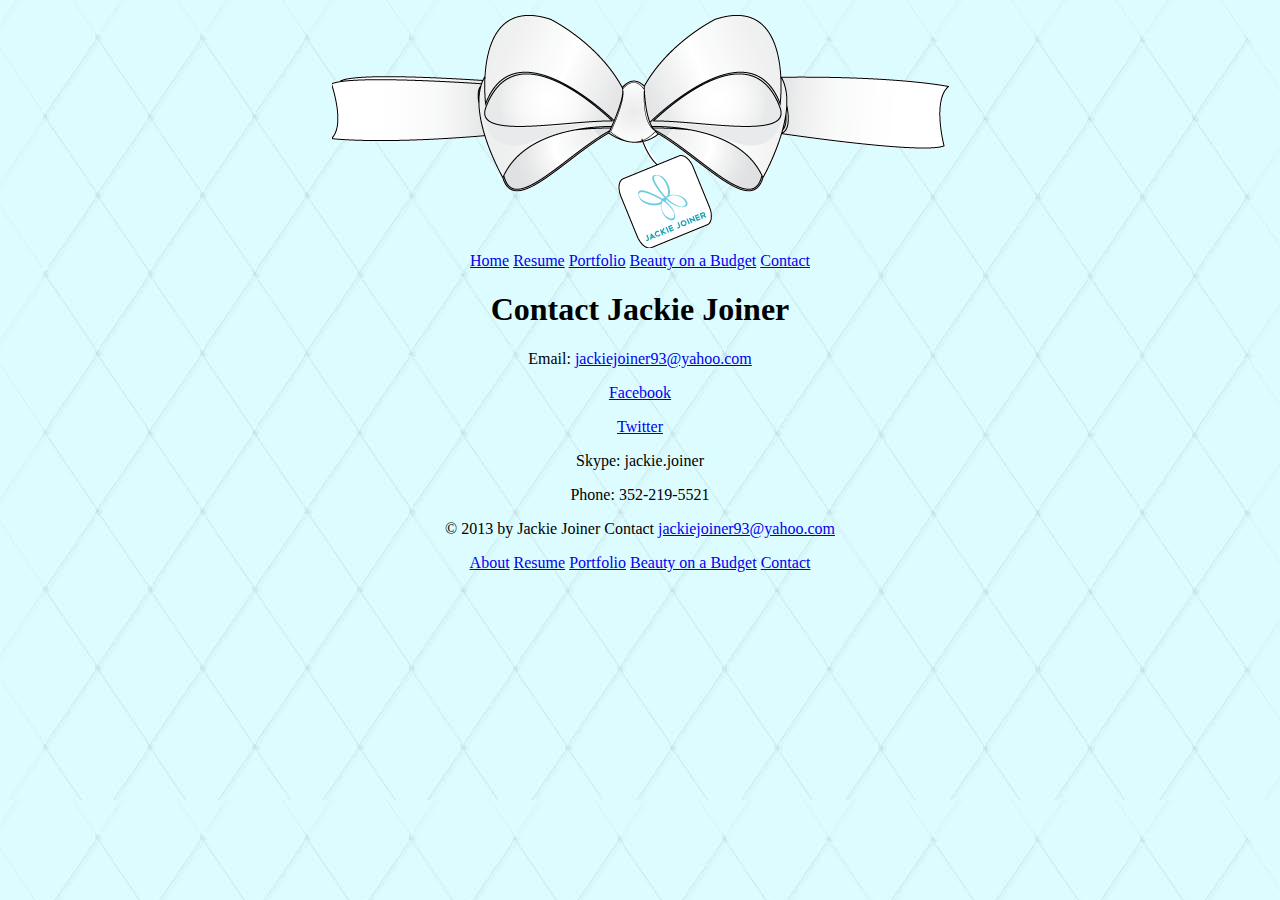
==== contact.html @ a3eda134 "website imported" ====
<!DOCTYPE html>
<html>
<link rel="stylesheet" href="css/base.css" />
    <meta charset="utf-8"/>
<title>Jackie Joiner</title>    
<body background="img/diamonds.jpg">
<center>
<header>
    <link href='http://fonts.googleapis.com/css?family=Cedarville+Cursive' rel='stylesheet' type='text/css'>
    <link href='http://fonts.googleapis.com/css?family=Shadows+Into+Light+Two' rel='stylesheet' type='text/css'>
    <img src="img/bow.gif">
    </header>
           <nav>
            <a href="index.html">Home</a>
            <a href="resume.html">Resume</a>
            <a href="portfolio.html">Portfolio</a>
            <a href=http://beautyonabudgetuf.wordpress.com>Beauty on a Budget</a>
            <a href="contact.html">Contact</a>
           </nav> 
    <article>
        <h1>Contact Jackie Joiner</h1>
        <center>
            <p>Email: <a href="mailto:jackiejoiner93@yahoo.com"> jackiejoiner93@yahoo.com</a></p>
            <p><a href=http://facebook.com/jackiejoiner93>Facebook</a></p>
            <p><a href=http://twitter.com/Jackie_Joiner>Twitter</a></p>
            <p>Skype: jackie.joiner</p>
            <p>Phone: 352-219-5521</p>
        </center>
        </article>
        
    <footer>
       &copy; 2013 by Jackie Joiner Contact <a href="mailto:jackiejoiner93@yahoo.com">jackiejoiner93@yahoo.com</a>
            <p>
             <a href="about.html">About</a>
            <a href="resume.html">Resume</a>
            <a href="portfolio.html">Portfolio</a>
            <a href=http://beautyonabudgetuf.wordpress.com>Beauty on a Budget</a>
            <a href="contact.html">Contact</a>    
            </p>
       </footer>
    </center>
     </body>
 </html>
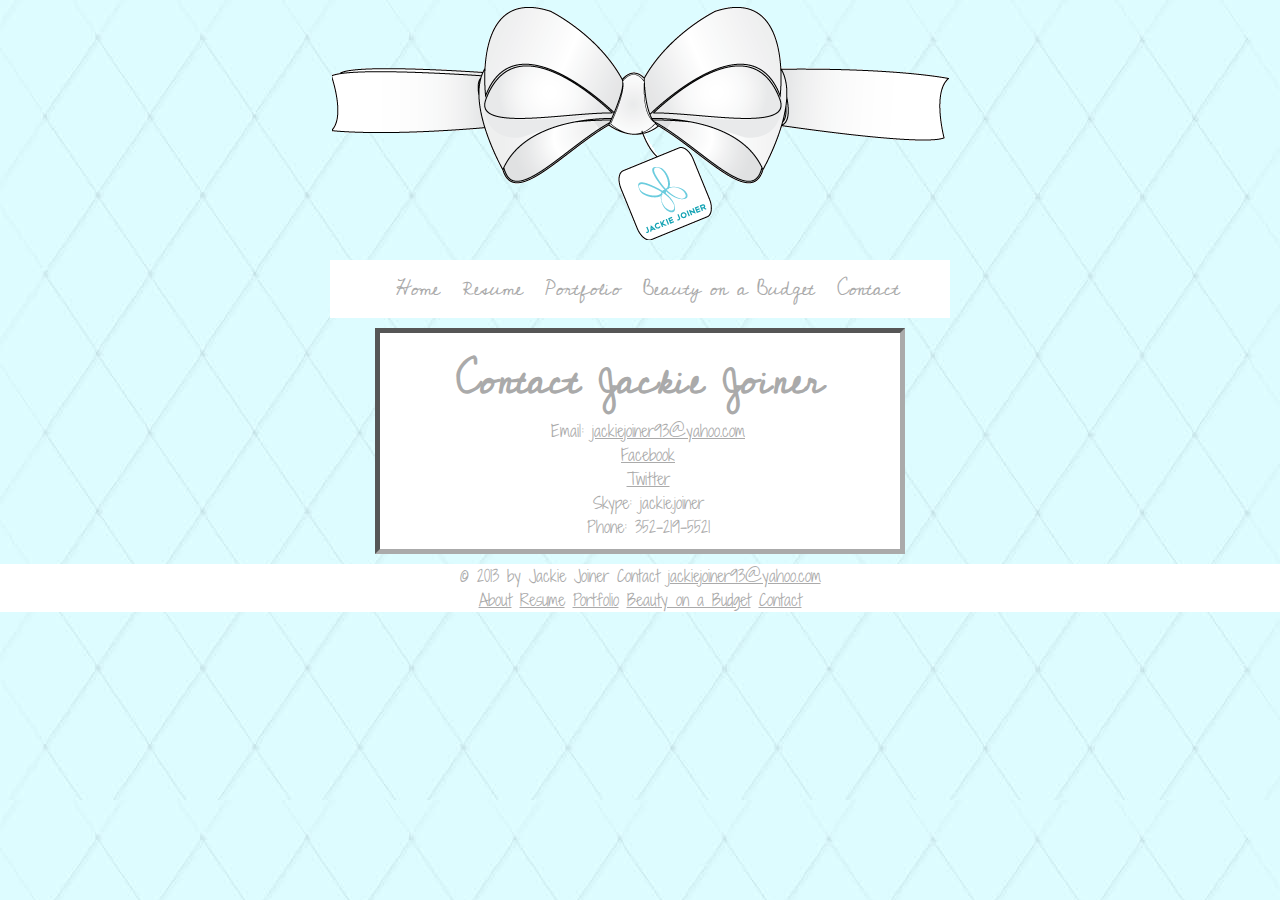
==== commit d7922a20: "fixed portfolio and validated html" ====
--- a/contact.html
+++ b/contact.html
@@ -2,13 +2,13 @@
 <html>
 <link rel="stylesheet" href="css/base.css" />
     <meta charset="utf-8"/>
-<title>Jackie Joiner</title>    
-<body background="img/diamonds.jpg">
+<title>Jackie Joiner</title>
+<body>    
 <center>
 <header>
     <link href='http://fonts.googleapis.com/css?family=Cedarville+Cursive' rel='stylesheet' type='text/css'>
     <link href='http://fonts.googleapis.com/css?family=Shadows+Into+Light+Two' rel='stylesheet' type='text/css'>
-    <img src="img/bow.gif">
+    <img src="img/bow.gif" alt="bow">
     </header>
            <nav>
             <a href="index.html">Home</a>
--- a/css/base.css
+++ b/css/base.css
@@ -0,0 +1,138 @@
+
+*{
+    margin: 0px;
+    padding: 0px;
+}
+
+body {
+    font-family: Cedarville Cursive, cursive;
+    background-image: url("diamonds.jpg");
+    align-content: center;
+}
+
+p {
+    font-size: 16px;
+    line-height: 24px;
+    font-family: Shadows Into Light Two, sans-serif;
+        
+}
+
+header img{
+    align-content:center;
+}
+
+nav {
+    margin-top: 10px;
+    align-content: center;
+    padding: 10px 10px 10px 10px;
+    background-color: #ffffff;
+    width: 600px;
+}
+
+nav a {
+    align-content: center;
+    color: #aaaaaa;
+    margin-left: 15px;
+    font-size: 20px;
+    text-decoration: none;
+}
+
+nav a hover {
+    align-content: center;
+    color: #D9FFFE;
+    font-weight: bold;
+    text-decoration: underline;
+    
+}
+
+article img{
+    margin-right: 10px;
+    width: 20%;
+    float: left;
+}
+
+article a{
+    color: #aaaaaa;
+}
+
+article {
+    align-content:center;
+    margin-top: 10px;
+    padding: 10px 10px 10px 10px;
+    font-family: serif;
+    background-color: #ffffff;
+    height: auto;
+    width: 500px;
+    border-style: inset;
+    border-color: #aaaaaa;
+    border-width: 5px;
+}
+
+article p {
+    color: #aaaaaa;
+    text-indent: 1em;
+    font-size: 16px;
+    line-height: 24px;
+}
+
+
+article h1 {
+    color: #aaaaaa; 
+    font-size: 40px;
+    font-family: Cedarville Cursive, cursive;
+}
+
+article h2 {
+    font-size: 22px;
+    text-decoration: underline;
+    margin-top: 10px;
+    margin-bottom: 10px;
+    font-family: Cedarville Cursive, cursive;
+    color: #aaaaaa;
+}
+
+ul {
+    color: #aaaaaa;
+    margin-top:10px;
+    line-height: 24px;
+    margin-bottom: 10px;
+    font-family: Shadows Into Light Two, sans-serif;
+}
+
+article div {
+   margin-left: 2px;
+    background color: #ffffff;
+    height: auto;
+    width: 500px;
+}
+
+article div.figure{
+  margin:3px;
+  border:1px solid #ffffff;
+  }
+
+article div.figure img
+{
+    width:50%;
+    float: none;
+}
+
+article div. p {
+  text-align: center;
+  float: left;
+  font-style: italic;
+  font-size: smaller;
+  text-indent: 0;
+}
+
+footer {
+    text-align:center;
+    background-color: #ffffff;
+    margin-top: 10px;
+    color: #aaaaaa;
+    font-family: Shadows Into Light Two, sans-serif;
+}
+
+footer a{
+    color: #aaaaaa;
+}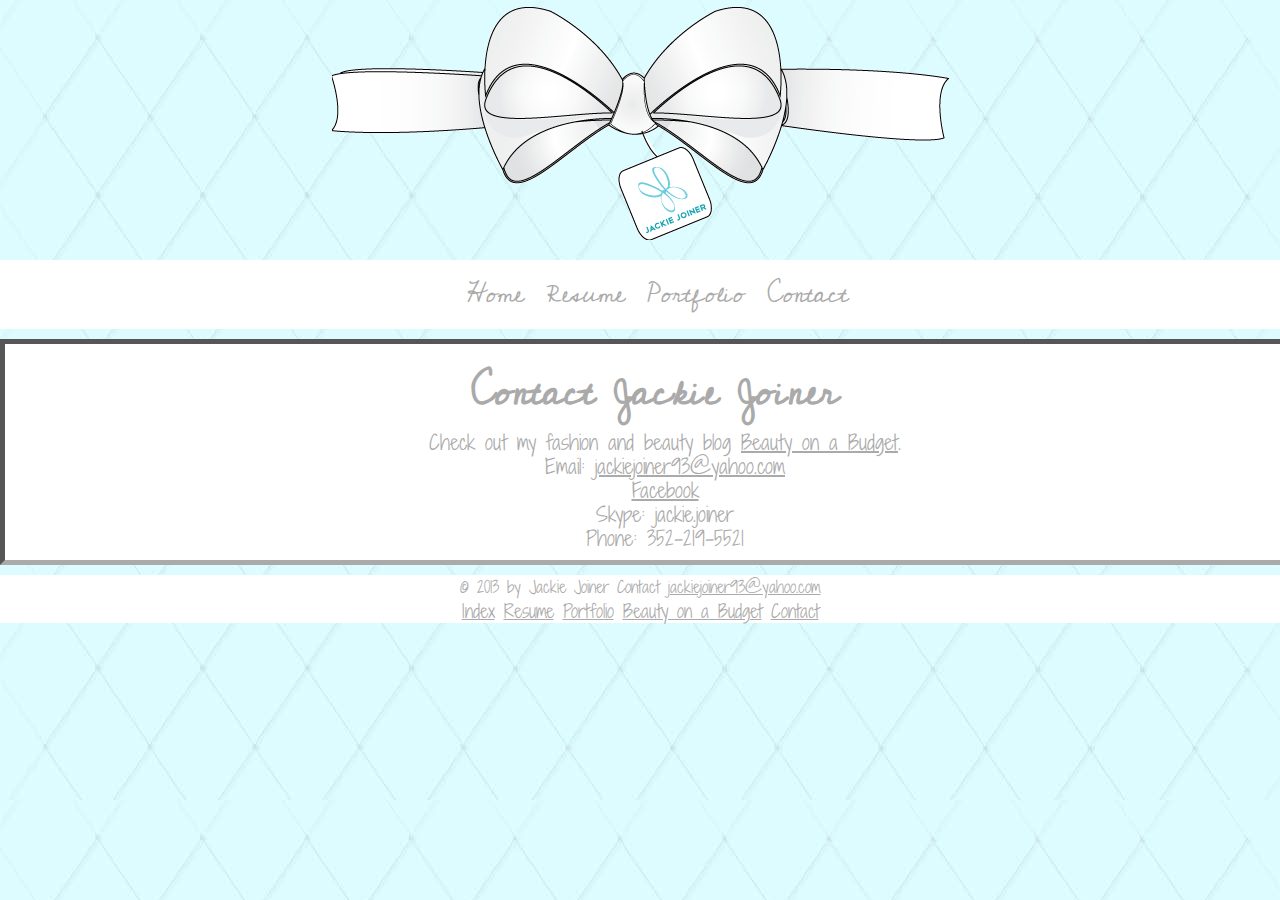
==== commit 7511134c: "changed font size and header image size for mobile" ====
--- a/contact.html
+++ b/contact.html
@@ -14,15 +14,14 @@
             <a href="index.html">Home</a>
             <a href="resume.html">Resume</a>
             <a href="portfolio.html">Portfolio</a>
-            <a href=http://beautyonabudgetuf.wordpress.com>Beauty on a Budget</a>
             <a href="contact.html">Contact</a>
            </nav> 
     <article>
         <h1>Contact Jackie Joiner</h1>
         <center>
+            <p>Check out my fashion and beauty blog  <a href=http://beautyonabudgetuf.wordpress.com>Beauty on a Budget</a>.</p>
             <p>Email: <a href="mailto:jackiejoiner93@yahoo.com"> jackiejoiner93@yahoo.com</a></p>
             <p><a href=http://facebook.com/jackiejoiner93>Facebook</a></p>
-            <p><a href=http://twitter.com/Jackie_Joiner>Twitter</a></p>
             <p>Skype: jackie.joiner</p>
             <p>Phone: 352-219-5521</p>
         </center>
@@ -31,7 +30,7 @@
     <footer>
        &copy; 2013 by Jackie Joiner Contact <a href="mailto:jackiejoiner93@yahoo.com">jackiejoiner93@yahoo.com</a>
             <p>
-             <a href="about.html">About</a>
+             <a href="index.html">Index</a>
             <a href="resume.html">Resume</a>
             <a href="portfolio.html">Portfolio</a>
             <a href=http://beautyonabudgetuf.wordpress.com>Beauty on a Budget</a>
--- a/css/base.css
+++ b/css/base.css
@@ -11,29 +11,30 @@
 }
 
 p {
-    font-size: 16px;
+    font-size: 18px;
     line-height: 24px;
     font-family: Shadows Into Light Two, sans-serif;
         
 }
 
 header img{
-    align-content:center;
+    align-content: center;
 }
 
 nav {
     margin-top: 10px;
+    text-align: center;
     align-content: center;
     padding: 10px 10px 10px 10px;
     background-color: #ffffff;
-    width: 600px;
+    width: 100%;
 }
 
 nav a {
     align-content: center;
+    font-size: 26px;
     color: #aaaaaa;
     margin-left: 15px;
-    font-size: 20px;
     text-decoration: none;
 }
 
@@ -47,6 +48,7 @@
 
 article img{
     margin-right: 10px;
+    margin-top: 10px;
     width: 20%;
     float: left;
 }
@@ -56,13 +58,11 @@
 }
 
 article {
-    align-content:center;
     margin-top: 10px;
     padding: 10px 10px 10px 10px;
-    font-family: serif;
     background-color: #ffffff;
-    height: auto;
-    width: 500px;
+    height: 100%;
+    width: 100%;
     border-style: inset;
     border-color: #aaaaaa;
     border-width: 5px;
@@ -71,7 +71,7 @@
 article p {
     color: #aaaaaa;
     text-indent: 1em;
-    font-size: 16px;
+    font-size: 20px;
     line-height: 24px;
 }
 
@@ -91,7 +91,7 @@
     color: #aaaaaa;
 }
 
-ul {
+aticle ul {
     color: #aaaaaa;
     margin-top:10px;
     line-height: 24px;
@@ -100,7 +100,7 @@
 }
 
 article div {
-   margin-left: 2px;
+   float: none;
     background color: #ffffff;
     height: auto;
     width: 500px;
@@ -135,4 +135,51 @@
 
 footer a{
     color: #aaaaaa;
-}+}
+
+#content {
+    
+}
+
+@media screen and (max-width: 600px) {
+    
+body {
+    padding: 5%;    
+}
+    
+article img {
+    height: auto;
+    width: 40%;   
+    }
+ 
+h1, h2 {
+    text-align: center;
+    margin: clear;
+    padding: clear;
+    
+    }
+header img {
+    align-content: center;
+    align-items: center;
+    width: 100%;
+        
+    }
+
+article ul  {
+     text-align: center;
+    }
+p {
+     text-align: center;   
+    }
+    
+nav {
+    width: 100%;
+}
+
+#content {
+        width:100%;
+        margin-left: 0;
+        clear: left;
+}
+    
+}    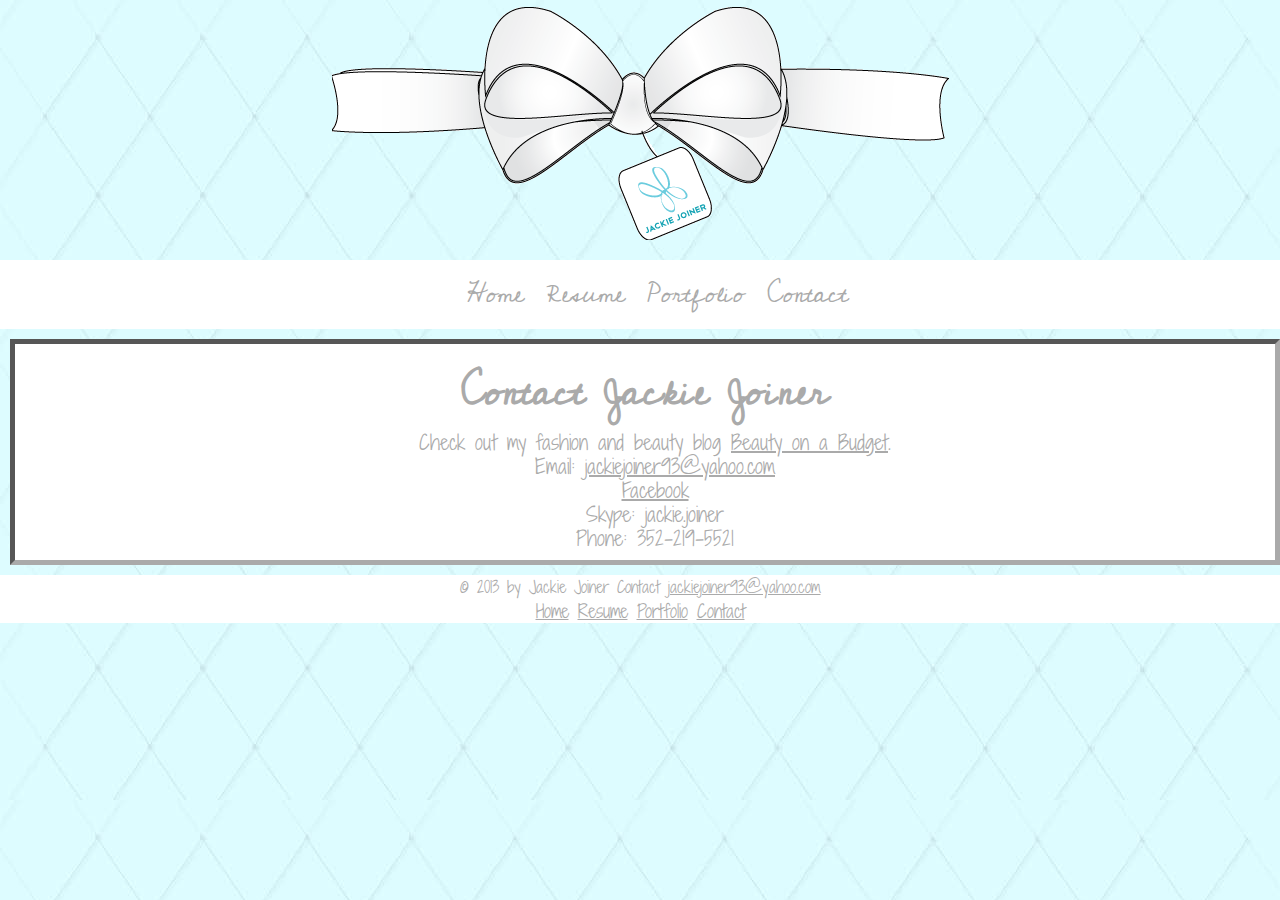
==== commit 3538a583: "edited css and index page" ====
--- a/contact.html
+++ b/contact.html
@@ -2,7 +2,7 @@
 <html>
 <link rel="stylesheet" href="css/base.css" />
     <meta charset="utf-8"/>
-<title>Jackie Joiner</title>
+<title>Contact Jackie Joiner</title>
 <body>    
 <center>
 <header>
@@ -30,10 +30,9 @@
     <footer>
        &copy; 2013 by Jackie Joiner Contact <a href="mailto:jackiejoiner93@yahoo.com">jackiejoiner93@yahoo.com</a>
             <p>
-             <a href="index.html">Index</a>
+             <a href="index.html">Home</a>
             <a href="resume.html">Resume</a>
             <a href="portfolio.html">Portfolio</a>
-            <a href=http://beautyonabudgetuf.wordpress.com>Beauty on a Budget</a>
             <a href="contact.html">Contact</a>    
             </p>
        </footer>
--- a/css/base.css
+++ b/css/base.css
@@ -3,6 +3,7 @@
     margin: 0px;
     padding: 0px;
 }
+
 
 body {
     font-family: Cedarville Cursive, cursive;
@@ -31,7 +32,6 @@
 }
 
 nav a {
-    align-content: center;
     font-size: 26px;
     color: #aaaaaa;
     margin-left: 15px;
@@ -49,7 +49,7 @@
 article img{
     margin-right: 10px;
     margin-top: 10px;
-    width: 20%;
+    width: 10%;
     float: left;
 }
 
@@ -58,11 +58,11 @@
 }
 
 article {
-    margin-top: 10px;
+    margin: 10px 0px 10px 10px;
     padding: 10px 10px 10px 10px;
     background-color: #ffffff;
     height: 100%;
-    width: 100%;
+    width: auto;
     border-style: inset;
     border-color: #aaaaaa;
     border-width: 5px;
@@ -117,11 +117,11 @@
     float: none;
 }
 
-article div. p {
-  text-align: center;
-  float: left;
-  font-style: italic;
-  font-size: smaller;
+article div.figure p {
+    text-align: center;
+    float: left;
+    font-size: smaller;
+    width: auto;
   text-indent: 0;
 }
 
@@ -137,49 +137,80 @@
     color: #aaaaaa;
 }
 
-#content {
-    
-}
 
 @media screen and (max-width: 600px) {
     
 body {
     padding: 5%;    
 }
-    
-article img {
-    height: auto;
-    width: 40%;   
-    }
- 
+  
+header img {
+    align-content: center;
+    align-items: center;
+    width: 100%;
+    }
+    
+nav {
+    width: 100%;
+    padding-right: 10px;
+    }
+    
+nav a {
+    display:block;
+    }
+    
 h1, h2 {
     text-align: center;
     margin: clear;
     padding: clear;
-    
-    }
-header img {
-    align-content: center;
-    align-items: center;
-    width: 100%;
+    }
+    
+article {
+    font-size: 14px;
+    width: auto;
+    background-color: #ffffff;
+    }
+article h1 {
+    font-size: 30px;
+    line-height: 35px;
+    padding-top: 5px;
+    padding-bottom: 10px;
+    }
+    
+article img {
+    float: none;
+    align-content: center;
+    width: 0%;
+    }
+    
+article p {
+    font-size: 14px;
+    }
+    
+article div.figure img{
+    width: 30%;
+    }
+    
+article div.figure p {
+        font-size: 14px;
+        float: none;
+        align-content: center;
+    }
         
-    }
-
 article ul  {
      text-align: center;
     }
 p {
-     text-align: center;   
-    }
-    
-nav {
-    width: 100%;
-}
-
-#content {
-        width:100%;
-        margin-left: 0;
-        clear: left;
-}
+     text-align: center;
+    }
+    
+footer {
+    font-size: 10px;
+    }
+    
+footer a {
+    font-size: 12px;
+    }
+
     
 }    